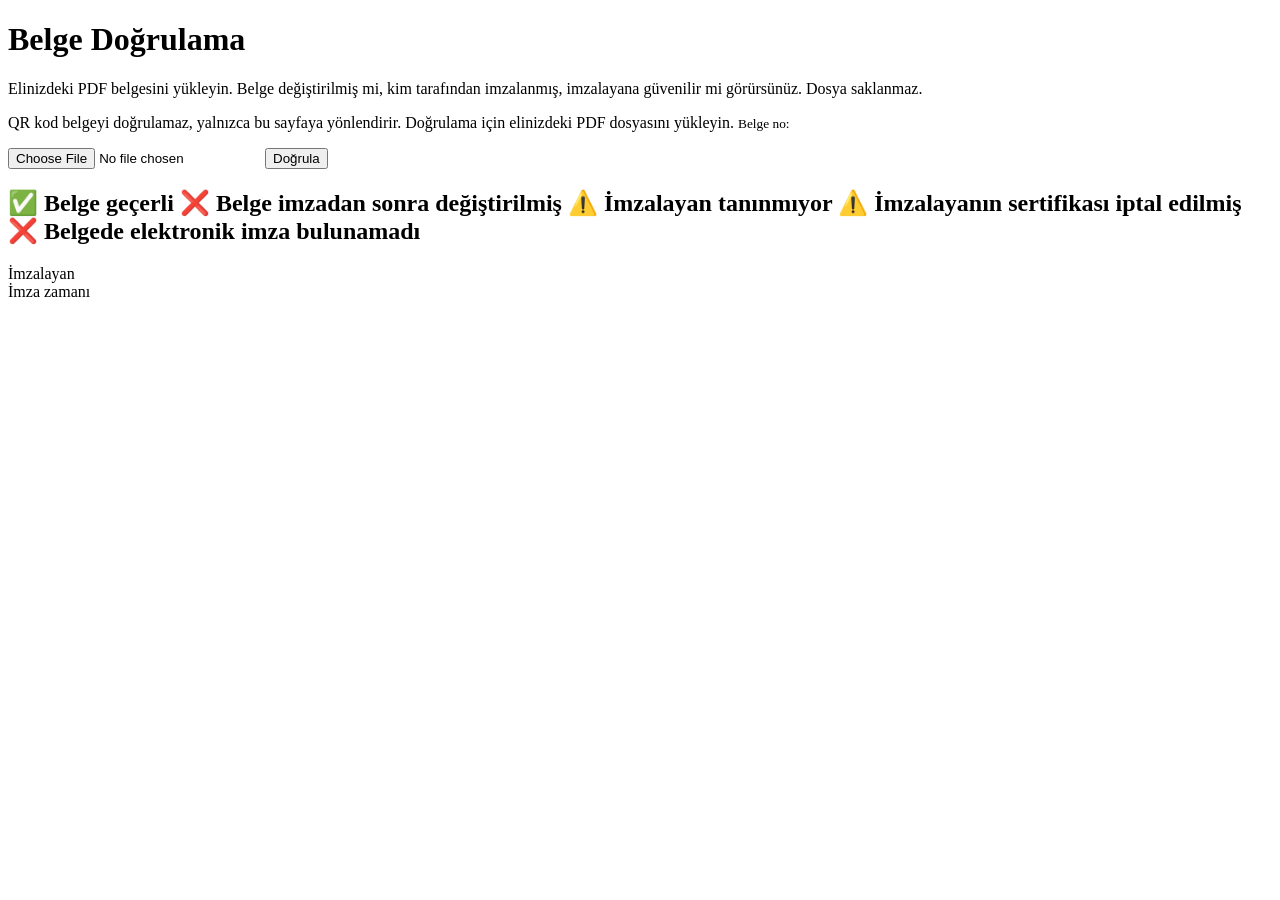
==== src/main/resources/templates/dogrula.html @ 1e94a2e6 "feat: Belge üretimi için csv kayıt kaynağı, json şablonlar, qr'lı pdf oluşturma, doğrulama sayfası v" ====
<!doctype html>
<html lang="tr" xmlns:th="http://www.thymeleaf.org">
<head>
    <meta charset="utf-8">
    <meta name="viewport" content="width=device-width, initial-scale=1">
    <title>Belge Doğrulama</title>
    <link rel="stylesheet" th:href="@{/style.css}">
</head>
<body>
<main>
    <h1>Belge Doğrulama</h1>
    <p>Elinizdeki PDF belgesini yükleyin. Belge değiştirilmiş mi, kim tarafından imzalanmış, imzalayana güvenilir mi
        görürsünüz. Dosya saklanmaz.</p>

    <p class="uyari" th:if="${belge}">
        QR kod belgeyi doğrulamaz, yalnızca bu sayfaya yönlendirir. Doğrulama için elinizdeki PDF dosyasını yükleyin.
        <small>Belge no: <span th:text="${belge}"></span></small>
    </p>

    <form method="post" enctype="multipart/form-data" th:action="@{/dogrula}">
        <input type="file" name="pdf" accept="application/pdf,.pdf" required>
        <button type="submit">Doğrula</button>
    </form>

    <p class="hata" th:if="${hata}" th:text="${hata}"></p>

    <section th:if="${sonuc}" class="sonuc" th:with="v=${sonuc.verdict().name()}"
             th:classappend="${v == 'VALID'} ? 'gecerli' : (${v == 'REVOKED' or v == 'UNTRUSTED'} ? 'dikkat' : 'gecersiz')">
        <h2 th:switch="${v}">
            <span th:case="'VALID'">✅ Belge geçerli</span>
            <span th:case="'MODIFIED'">❌ Belge imzadan sonra değiştirilmiş</span>
            <span th:case="'UNTRUSTED'">⚠️ İmzalayan tanınmıyor</span>
            <span th:case="'REVOKED'">⚠️ İmzalayanın sertifikası iptal edilmiş</span>
            <span th:case="*">❌ Belgede elektronik imza bulunamadı</span>
        </h2>
        <dl th:if="${sonuc.signer()}">
            <dt>İmzalayan</dt>
            <dd th:text="${sonuc.signer()}"></dd>
            <dt>İmza zamanı</dt>
            <dd th:text="${sonuc.signedAt() != null} ? ${#temporals.format(sonuc.signedAt(), 'dd.MM.yyyy HH:mm', 'Europe/Istanbul')} : '-'"></dd>
        </dl>
        <p th:text="${sonuc.detail()}"></p>
    </section>
</main>
</body>
</html>
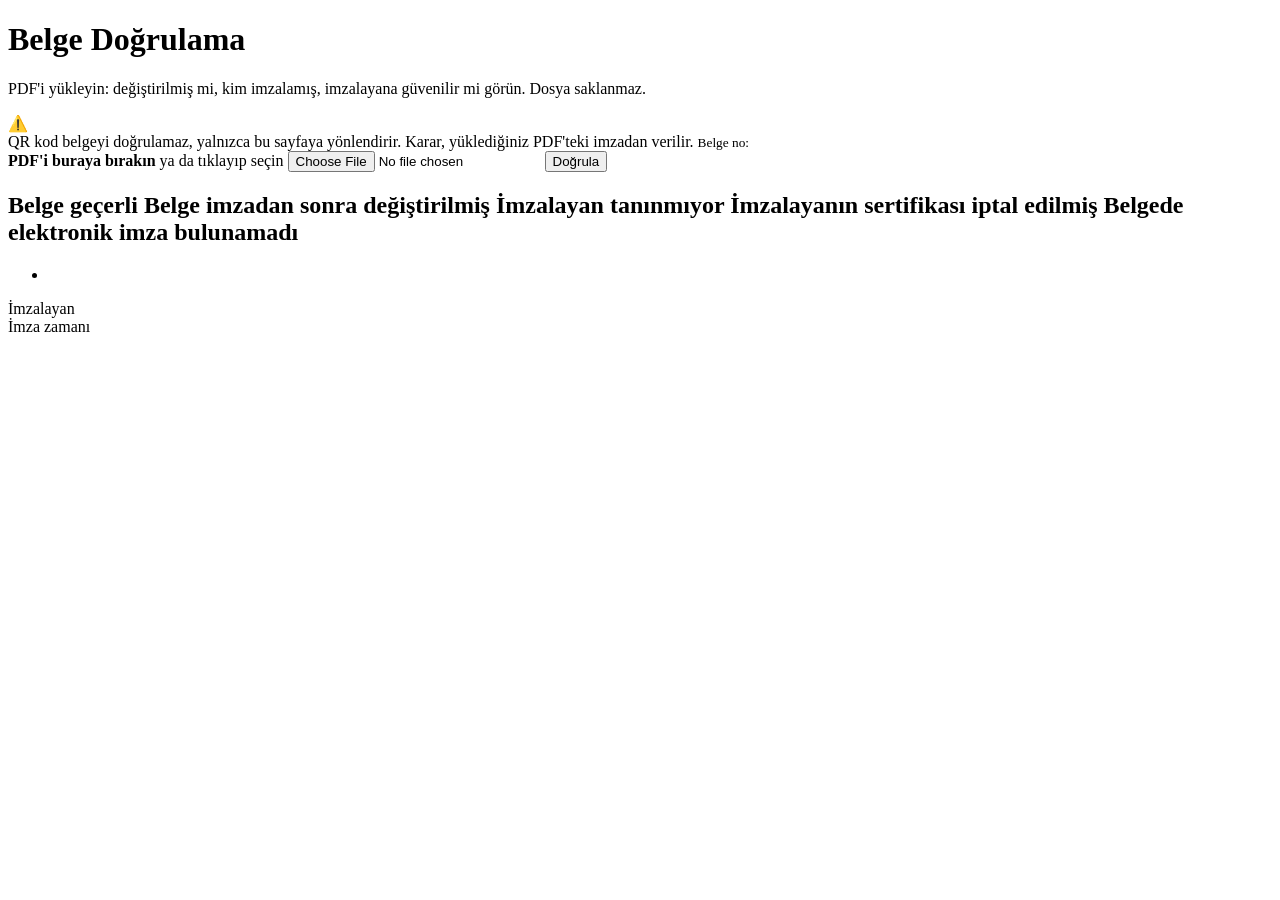
==== commit 3c02b30c: "feat: Doğrulama sayfasına kontrol listesi ve sürükle-bırak alanı eklendi, arayüzde güncelleştirmeler" ====
--- a/src/main/resources/templates/dogrula.html
+++ b/src/main/resources/templates/dogrula.html
@@ -3,44 +3,80 @@
 <head>
     <meta charset="utf-8">
     <meta name="viewport" content="width=device-width, initial-scale=1">
-    <title>Belge Doğrulama</title>
+    <title>Belge Doğrulama · TrustLayer</title>
     <link rel="stylesheet" th:href="@{/style.css}">
 </head>
 <body>
+<header th:replace="~{ortak :: ust('dogrula')}"></header>
 <main>
     <h1>Belge Doğrulama</h1>
-    <p>Elinizdeki PDF belgesini yükleyin. Belge değiştirilmiş mi, kim tarafından imzalanmış, imzalayana güvenilir mi
-        görürsünüz. Dosya saklanmaz.</p>
+    <p class="giris">PDF'i yükleyin: değiştirilmiş mi, kim imzalamış, imzalayana güvenilir mi görün. Dosya saklanmaz.</p>
 
-    <p class="uyari" th:if="${belge}">
-        QR kod belgeyi doğrulamaz, yalnızca bu sayfaya yönlendirir. Doğrulama için elinizdeki PDF dosyasını yükleyin.
-        <small>Belge no: <span th:text="${belge}"></span></small>
-    </p>
+    <div class="uyari" th:if="${belge}">
+        <span aria-hidden="true">⚠️</span>
+        <div>
+            QR kod belgeyi doğrulamaz, yalnızca bu sayfaya yönlendirir. Karar, yüklediğiniz PDF'teki imzadan verilir.
+            <small>Belge no: <span th:text="${belge}"></span></small>
+        </div>
+    </div>
 
     <form method="post" enctype="multipart/form-data" th:action="@{/dogrula}">
-        <input type="file" name="pdf" accept="application/pdf,.pdf" required>
+        <label class="birak">
+            <strong>PDF'i buraya bırakın</strong>
+            <span>ya da tıklayıp seçin</span>
+            <span class="dosya" hidden></span>
+            <input type="file" name="pdf" accept="application/pdf,.pdf" required>
+        </label>
         <button type="submit">Doğrula</button>
     </form>
 
     <p class="hata" th:if="${hata}" th:text="${hata}"></p>
 
-    <section th:if="${sonuc}" class="sonuc" th:with="v=${sonuc.verdict().name()}"
+    <!-- Kontroller Verdict sırasıyla yapılır; ilk başarısız olan sonucu belirler, sonrakiler hiç çalışmaz. -->
+    <section th:if="${sonuc}" class="kart" th:with="v=${sonuc.verdict().name()}, r=${sonuc.verdict().ordinal()}"
              th:classappend="${v == 'VALID'} ? 'gecerli' : (${v == 'REVOKED' or v == 'UNTRUSTED'} ? 'dikkat' : 'gecersiz')">
-        <h2 th:switch="${v}">
-            <span th:case="'VALID'">✅ Belge geçerli</span>
-            <span th:case="'MODIFIED'">❌ Belge imzadan sonra değiştirilmiş</span>
-            <span th:case="'UNTRUSTED'">⚠️ İmzalayan tanınmıyor</span>
-            <span th:case="'REVOKED'">⚠️ İmzalayanın sertifikası iptal edilmiş</span>
-            <span th:case="*">❌ Belgede elektronik imza bulunamadı</span>
-        </h2>
+        <div class="bas">
+            <div class="muhur" aria-hidden="true" th:text="${v == 'VALID'} ? '✓' : (${v == 'MODIFIED' or v == 'UNSIGNED'} ? '✕' : '!')"></div>
+            <div>
+                <h2 th:switch="${v}">
+                    <span th:case="'VALID'">Belge geçerli</span>
+                    <span th:case="'MODIFIED'">Belge imzadan sonra değiştirilmiş</span>
+                    <span th:case="'UNTRUSTED'">İmzalayan tanınmıyor</span>
+                    <span th:case="'REVOKED'">İmzalayanın sertifikası iptal edilmiş</span>
+                    <span th:case="*">Belgede elektronik imza bulunamadı</span>
+                </h2>
+                <p th:text="${sonuc.detail()}"></p>
+            </div>
+        </div>
+        <ul class="kontroller">
+            <li th:each="k, s : ${ {'Elektronik imza var', 'İmzadan sonra değiştirilmemiş', 'İmzalayan TrustLayer kök sertifikasına bağlı', 'Sertifika iptal edilmemiş'} }"
+                th:with="d=${s.index < r} ? 'gecti' : (${s.index == r} ? 'kaldi' : 'atlandi')"
+                th:attr="data-sonuc=${d}">
+                <i aria-hidden="true" th:text="${d == 'gecti'} ? '✓' : (${d == 'kaldi'} ? '✕' : '–')"></i>
+                <span th:text="${k}"></span>
+                <span class="gizli" th:text="${d == 'gecti'} ? '(geçti)' : (${d == 'kaldi'} ? '(başarısız)' : '(kontrol edilmedi)')"></span>
+            </li>
+        </ul>
         <dl th:if="${sonuc.signer()}">
             <dt>İmzalayan</dt>
             <dd th:text="${sonuc.signer()}"></dd>
             <dt>İmza zamanı</dt>
             <dd th:text="${sonuc.signedAt() != null} ? ${#temporals.format(sonuc.signedAt(), 'dd.MM.yyyy HH:mm', 'Europe/Istanbul')} : '-'"></dd>
         </dl>
-        <p th:text="${sonuc.detail()}"></p>
     </section>
 </main>
+<footer th:replace="~{ortak :: alt}"></footer>
+<script>
+    const alan = document.querySelector('.birak');
+    const girdi = alan.querySelector('input');
+    const ad = alan.querySelector('.dosya');
+    girdi.addEventListener('change', () => {
+        const f = girdi.files[0];
+        ad.hidden = !f;
+        if (f) ad.textContent = f.name + ' · ' + Math.ceil(f.size / 1024) + ' KB';
+    });
+    ['dragenter', 'dragover'].forEach(e => alan.addEventListener(e, () => alan.classList.add('ustunde')));
+    ['dragleave', 'drop'].forEach(e => alan.addEventListener(e, () => alan.classList.remove('ustunde')));
+</script>
 </body>
 </html>
